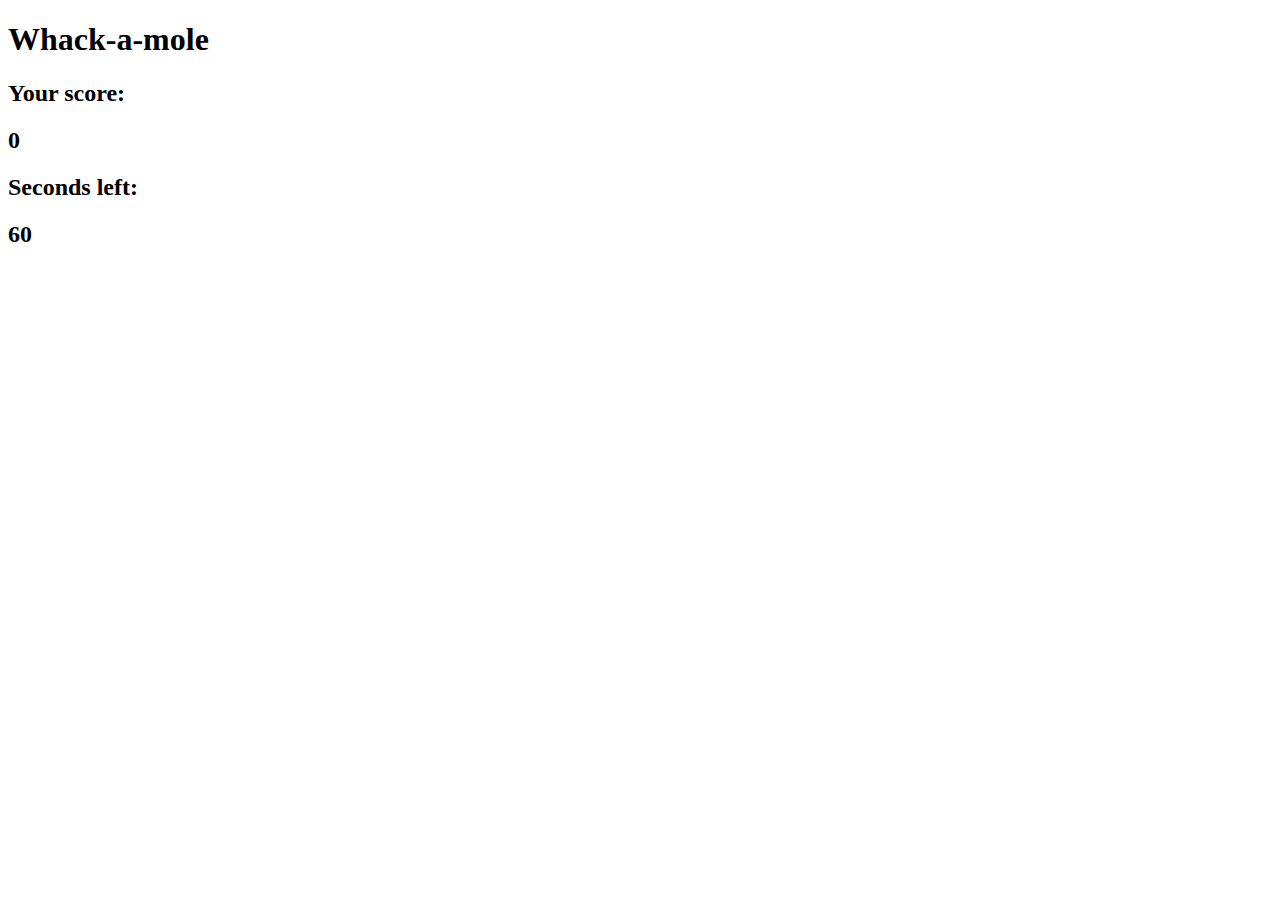
==== index.html @ fa508481 "add grid" ====
<!DOCTYPE html>
<html lang="en">
<head>
  <meta charset="UTF-8">
  <meta name="viewport" content="width=device-width, initial-scale=1.0">
  <title>Whack-a-mole</title>
</head>
<body>
  <h1>Whack-a-mole</h1>

  <h2>Your score:</h2>
  <h2 id='score'>0</h2>
  
  <h2>Seconds left:</h2>
  <h2 id='time-left'>60</h2>

  <div id='grid'></div>

  <script src='app.js'></script>
</body>
</html>
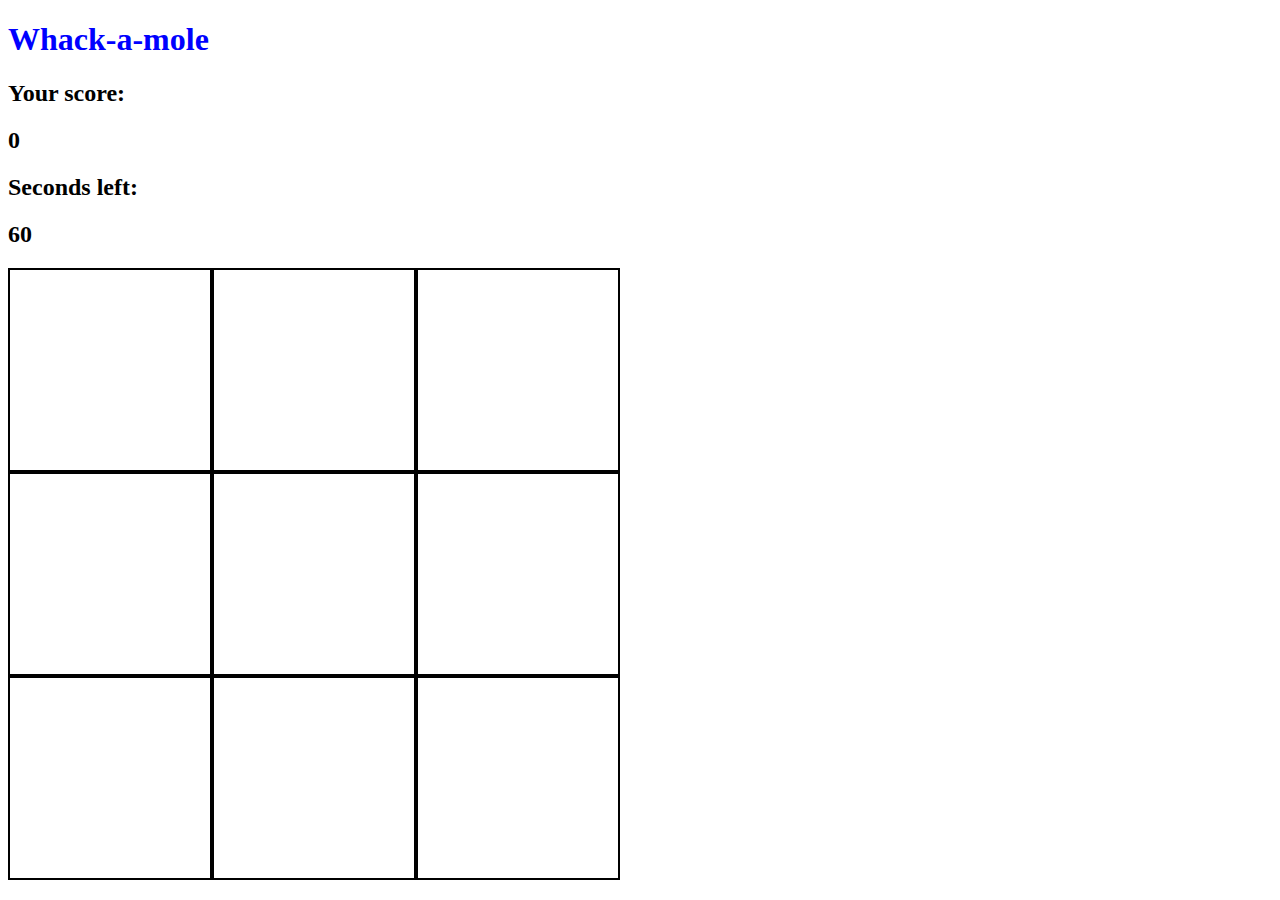
==== commit 5c1e8292: "style grid" ====
--- a/index.html
+++ b/index.html
@@ -3,19 +3,29 @@
 <head>
   <meta charset="UTF-8">
   <meta name="viewport" content="width=device-width, initial-scale=1.0">
+  <link rel="stylesheet" href="style.css">
   <title>Whack-a-mole</title>
 </head>
 <body>
   <h1>Whack-a-mole</h1>
-
-  <h2>Your score:</h2>
-  <h2 id='score'>0</h2>
+  
+  <h2>Your score: </h2><h2 id='score'>0</h2>
   
   <h2>Seconds left:</h2>
   <h2 id='time-left'>60</h2>
-
-  <div id='grid'></div>
-
-  <script src='app.js'></script>
+  
+  <div class='grid'>
+    <div class="square" id="1"></div>
+    <div class="square" id="2"></div>
+    <div class="square" id="3"></div>
+    <div class="square" id="4"></div>
+    <div class="square" id="5"></div>
+    <div class="square" id="6"></div>
+    <div class="square" id="7"></div>
+    <div class="square" id="8"></div>
+    <div class="square" id="9"></div>
+  </div>
+  
+  <script src="app.js"></script>
 </body>
 </html>--- a/style.css
+++ b/style.css
@@ -0,0 +1,21 @@
+h1 {
+  color: blue;
+}
+
+.square {
+  width: 200px;
+  height: 200px;
+  border: solid black 2px;
+}
+
+.grid {
+  display: flex;
+  flex-wrap: wrap;
+  width: 618px;
+  height: 600px;
+}
+
+.mole {
+  background-image: url('diglett.jpeg');
+  background-size: cover;
+}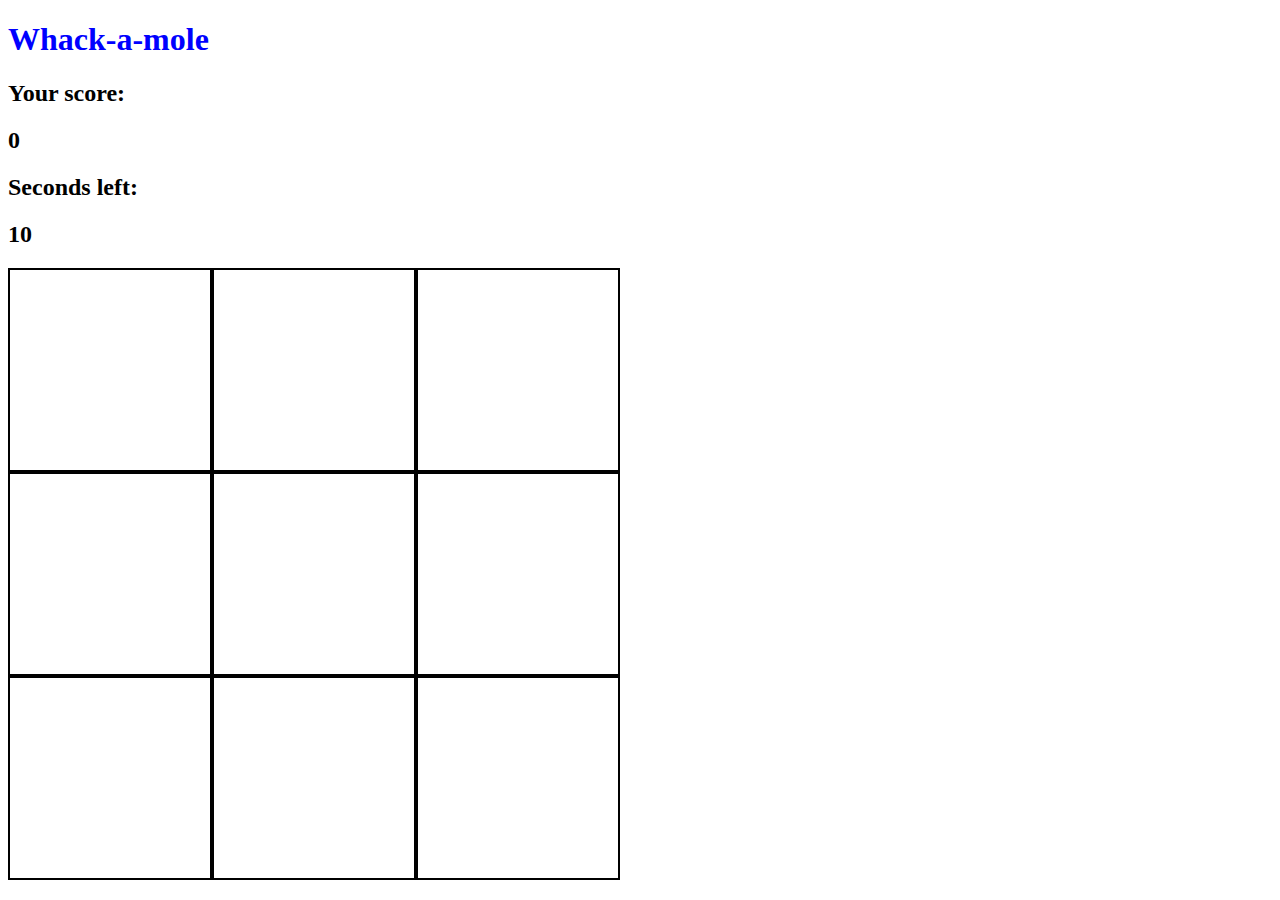
==== commit e009ea36: "complete game" ====
--- a/index.html
+++ b/index.html
@@ -12,7 +12,7 @@
   <h2>Your score: </h2><h2 id='score'>0</h2>
   
   <h2>Seconds left:</h2>
-  <h2 id='time-left'>60</h2>
+  <h2 id='time-left'>10</h2>
   
   <div class='grid'>
     <div class="square" id="1"></div>
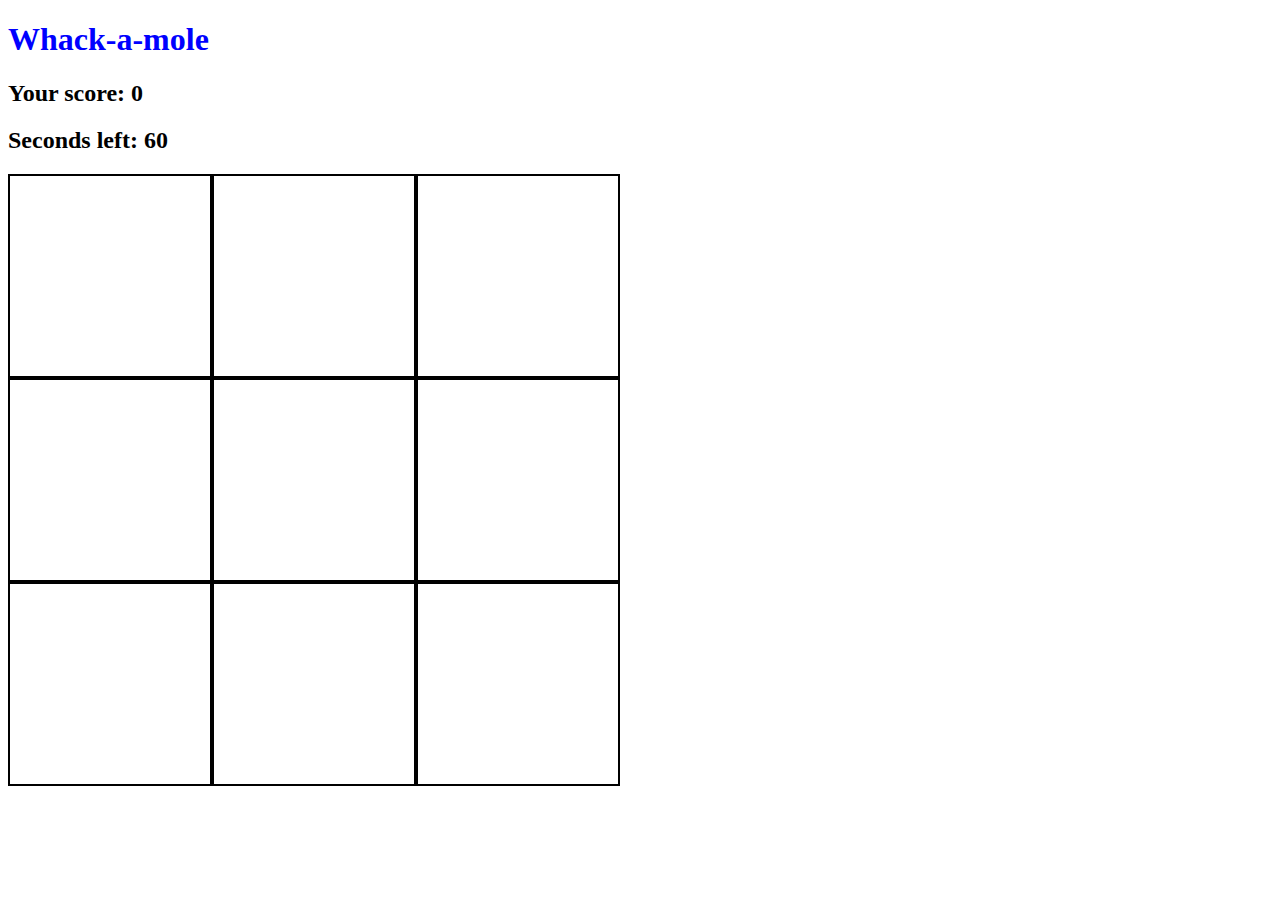
==== commit 22c0ef67: "refactor: remove unnecessary functions" ====
--- a/index.html
+++ b/index.html
@@ -9,10 +9,9 @@
 <body>
   <h1>Whack-a-mole</h1>
   
-  <h2>Your score: </h2><h2 id='score'>0</h2>
+  <h2>Your score: <span id='score'>0</span></h2>
   
-  <h2>Seconds left:</h2>
-  <h2 id='time-left'>10</h2>
+  <h2>Seconds left: <span id='time-left'>60</span></h2>
   
   <div class='grid'>
     <div class="square" id="1"></div>
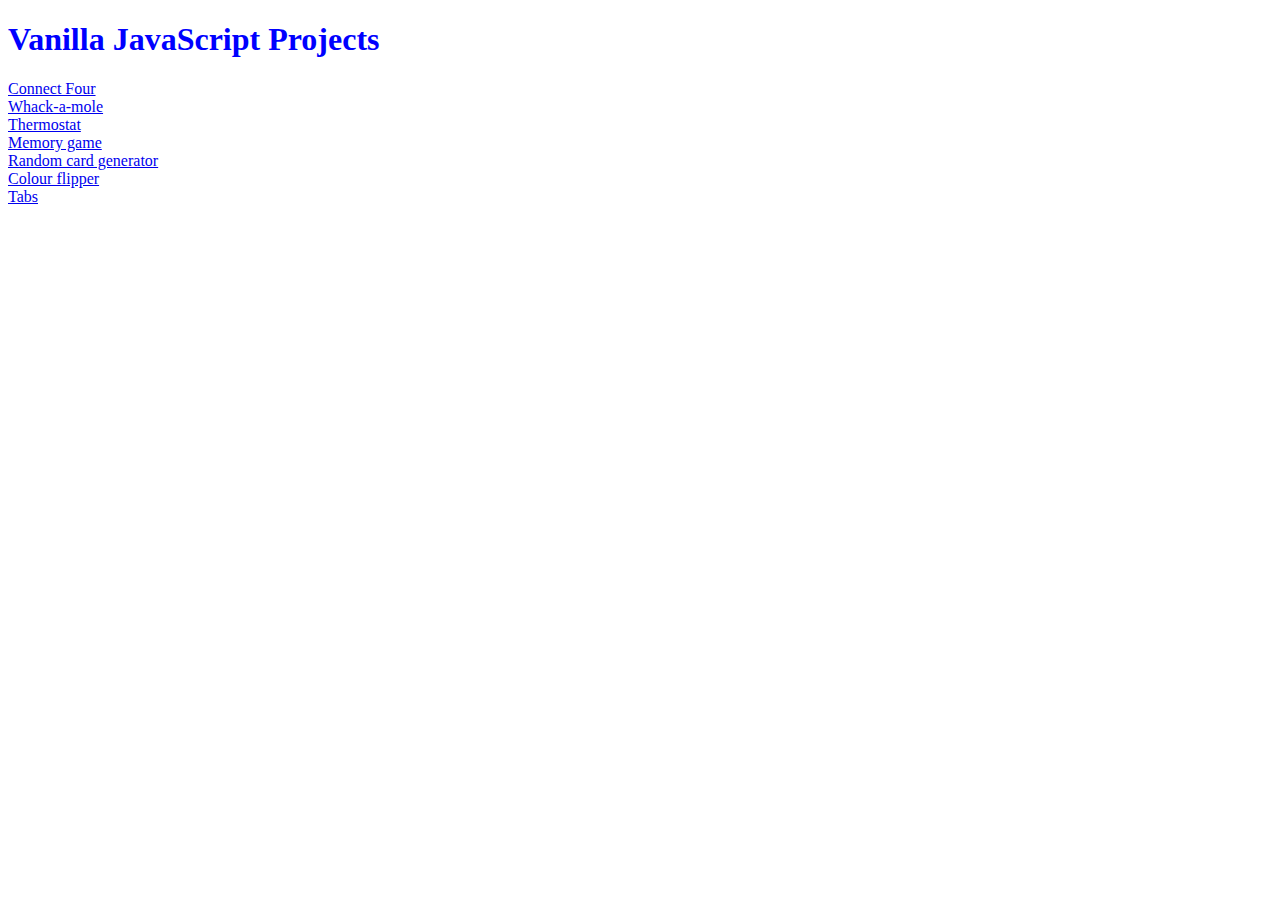
==== commit 82e94fb0: "add tabs link to front page" ====
--- a/index.html
+++ b/index.html
@@ -3,28 +3,18 @@
 <head>
   <meta charset="UTF-8">
   <meta name="viewport" content="width=device-width, initial-scale=1.0">
+  <title>Vanilla JS Projects</title>
   <link rel="stylesheet" href="style.css">
-  <title>Whack-a-mole</title>
 </head>
 <body>
-  <h1>Whack-a-mole</h1>
+  <h1>Vanilla JavaScript Projects</h1>
+  <a href='./projects/connect-four/index.html'>Connect Four</a><br />
+  <a href='./projects/whack-a-mole/index.html'>Whack-a-mole</a><br />
+  <a href='./projects/thermostat/index.html'>Thermostat</a><br />
+  <a href='./projects/memory-game/index.html'>Memory game</a><br />
+  <a href='./projects/random-card-generator/index.html'>Random card generator</a><br />
+  <a href='./projects/colour-flipper/index.html'>Colour flipper</a><br />
+  <a href='./projects/tabs/index.html'>Tabs</a><br />
   
-  <h2>Your score: <span id='score'>0</span></h2>
-  
-  <h2>Seconds left: <span id='time-left'>60</span></h2>
-  
-  <div class='grid'>
-    <div class="square" id="1"></div>
-    <div class="square" id="2"></div>
-    <div class="square" id="3"></div>
-    <div class="square" id="4"></div>
-    <div class="square" id="5"></div>
-    <div class="square" id="6"></div>
-    <div class="square" id="7"></div>
-    <div class="square" id="8"></div>
-    <div class="square" id="9"></div>
-  </div>
-  
-  <script src="app.js"></script>
 </body>
 </html>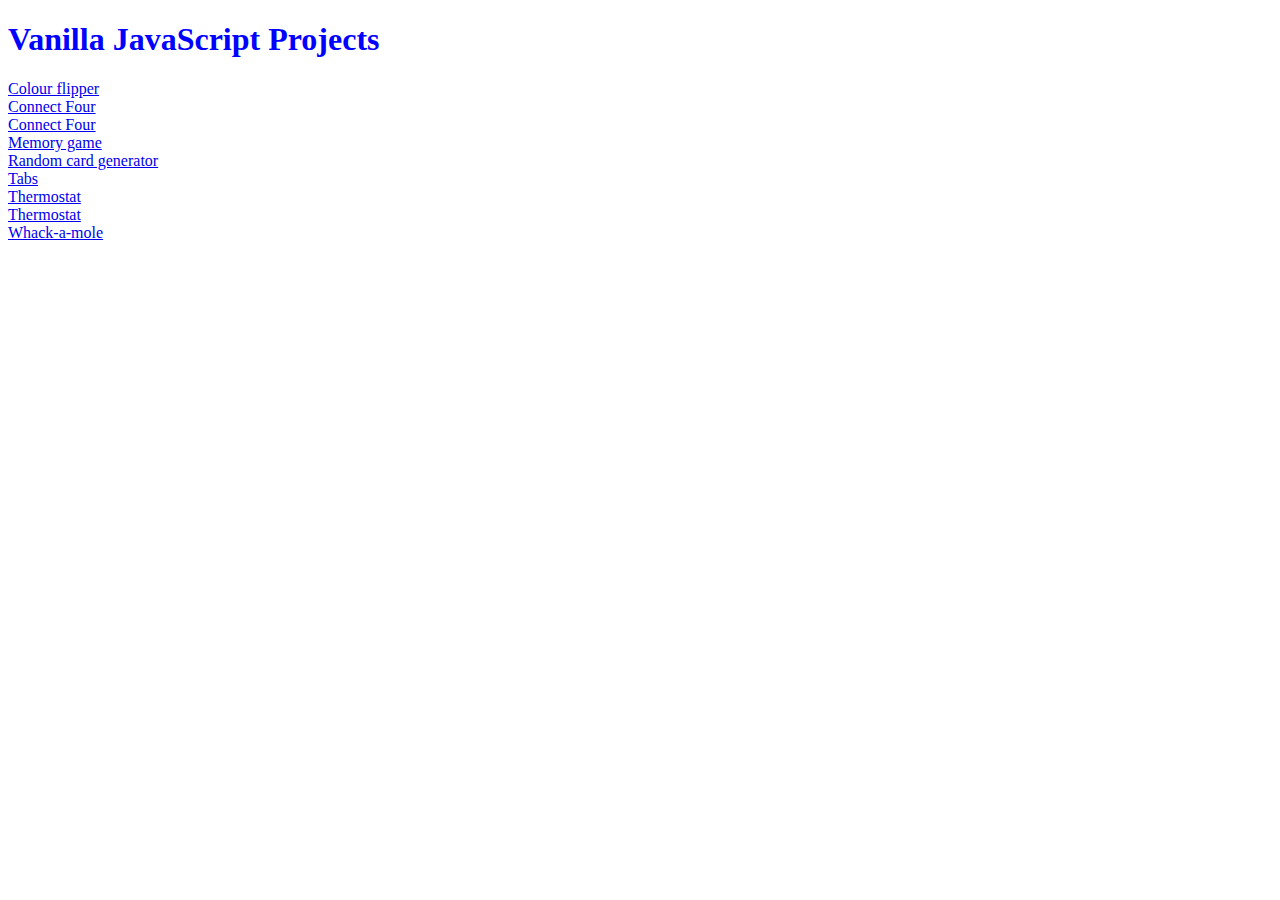
==== commit 458f63e7: "add missing projects to front page" ====
--- a/index.html
+++ b/index.html
@@ -8,13 +8,14 @@
 </head>
 <body>
   <h1>Vanilla JavaScript Projects</h1>
+  <a href='./projects/colour-flipper/index.html'>Colour flipper</a><br />
   <a href='./projects/connect-four/index.html'>Connect Four</a><br />
-  <a href='./projects/whack-a-mole/index.html'>Whack-a-mole</a><br />
-  <a href='./projects/thermostat/index.html'>Thermostat</a><br />
+  <a href='./projects/counter/index.html'>Connect Four</a><br />
   <a href='./projects/memory-game/index.html'>Memory game</a><br />
   <a href='./projects/random-card-generator/index.html'>Random card generator</a><br />
-  <a href='./projects/colour-flipper/index.html'>Colour flipper</a><br />
   <a href='./projects/tabs/index.html'>Tabs</a><br />
-  
+  <a href='./projects/thermostat/index.html'>Thermostat</a><br />
+  <a href='./projects/video/index.html'>Thermostat</a><br />
+  <a href='./projects/whack-a-mole/index.html'>Whack-a-mole</a><br />
 </body>
 </html>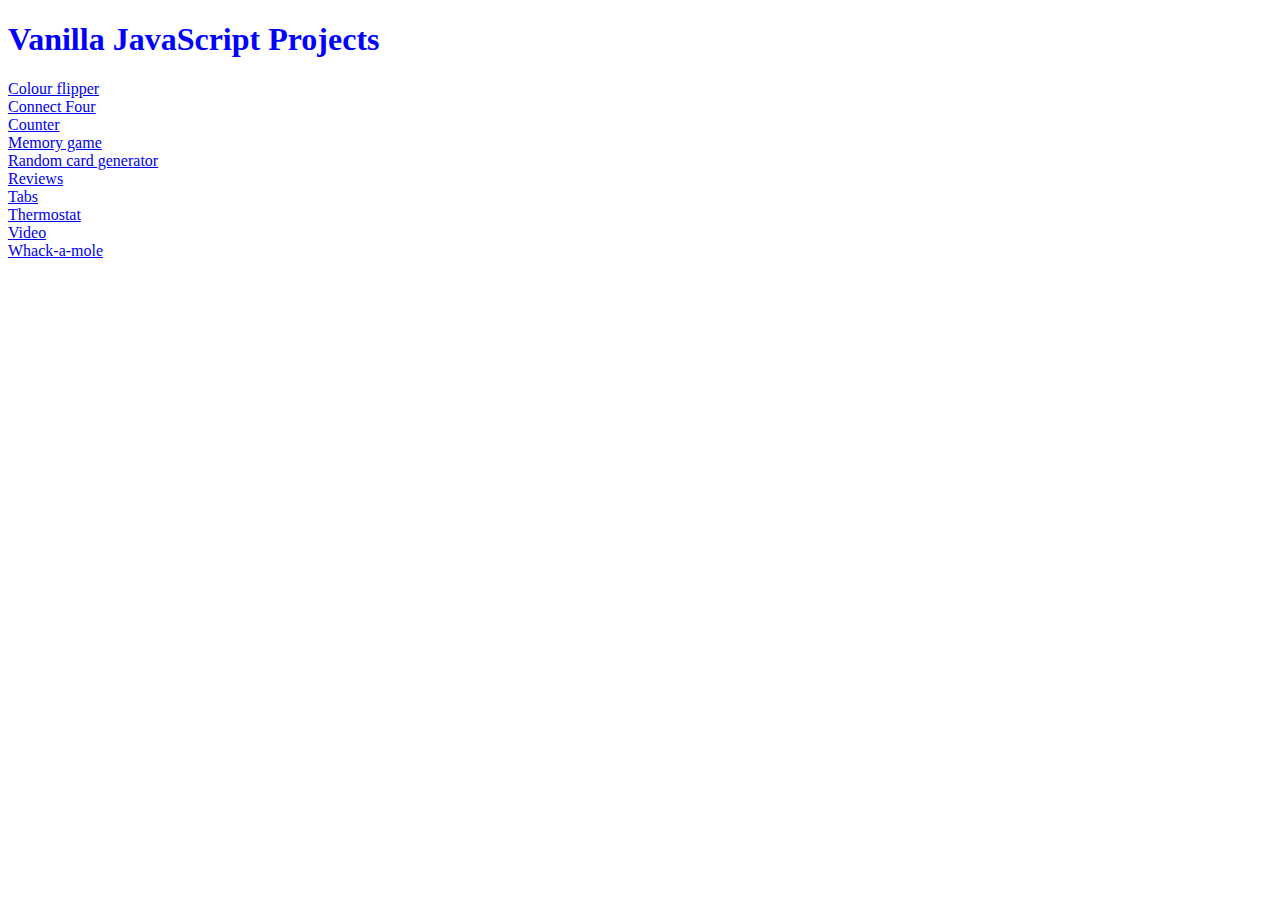
==== commit ba0c60fa: "create reviews project" ====
--- a/index.html
+++ b/index.html
@@ -10,12 +10,13 @@
   <h1>Vanilla JavaScript Projects</h1>
   <a href='./projects/colour-flipper/index.html'>Colour flipper</a><br />
   <a href='./projects/connect-four/index.html'>Connect Four</a><br />
-  <a href='./projects/counter/index.html'>Connect Four</a><br />
+  <a href='./projects/counter/index.html'>Counter</a><br />
   <a href='./projects/memory-game/index.html'>Memory game</a><br />
   <a href='./projects/random-card-generator/index.html'>Random card generator</a><br />
+  <a href='./projects/reviews/index.html'>Reviews</a><br />
   <a href='./projects/tabs/index.html'>Tabs</a><br />
   <a href='./projects/thermostat/index.html'>Thermostat</a><br />
-  <a href='./projects/video/index.html'>Thermostat</a><br />
+  <a href='./projects/video/index.html'>Video</a><br />
   <a href='./projects/whack-a-mole/index.html'>Whack-a-mole</a><br />
 </body>
 </html>